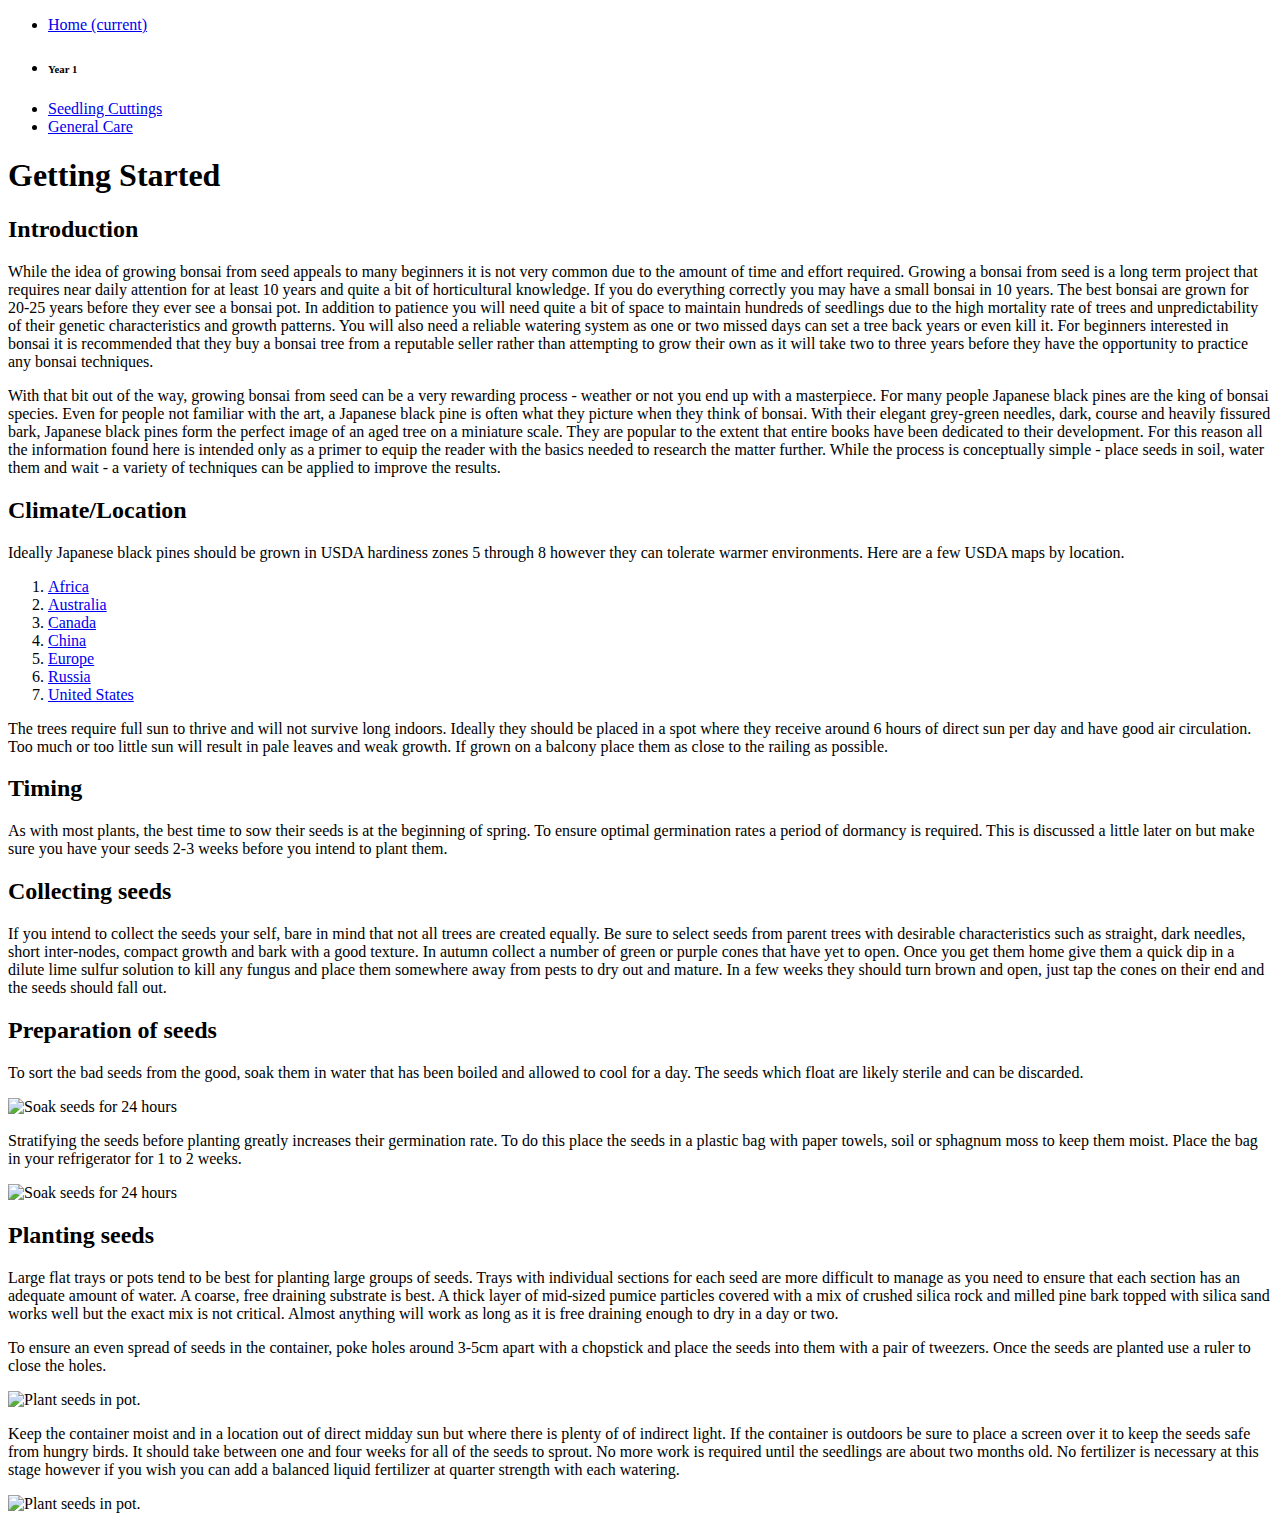
==== Getting Started.html @ ce612063 "Added list of USDA zone maps" ====
<!doctype html>
<html lang="en">
  <head>
    <meta charset="utf-8">
    <meta name="viewport" content="width=device-width, initial-scale=1, shrink-to-fit=no">
    <meta name="description" content="">
    <meta name="author" content="">

    <title>Growing JBP - Year 1</title>

    <!-- Bootstrap core CSS -->
    <link rel="stylesheet" href="https://stackpath.bootstrapcdn.com/bootstrap/4.1.3/css/bootstrap.min.css" integrity="sha384-MCw98/SFnGE8fJT3GXwEOngsV7Zt27NXFoaoApmYm81iuXoPkFOJwJ8ERdknLPMO" crossorigin="anonymous">

    <!-- Custom styles for this template -->
    <link href="dashboard.css" rel="stylesheet">

    <!-- Custom css-->
    <link href="styles.css" rel="stylesheet">
  </head>

  <body class = "infopage">


    <div class="container-fluid">
      <div class="row">
        <nav class="col-md-1 d-none d-md-block bg-light sidebar">
          <div class="sidebar-sticky">
            <ul class="nav flex-column">
              <li class="nav-item">
                <a class="nav-link active" href="./index.html">
                  <span data-feather="home"></span>
                  Home <span class="sr-only">(current)</span>
                </a>
              </li>
              <li>
                <h6 class="sidebar-heading d-flex justify-content-between align-items-center px-3 mt-4 mb-1 text-muted">
                  <span>Year 1</span>
                </h6>
              </li>
              <li class="nav-item">
                <a class="nav-link" href="./Seedling%20Cuttings.html">
                  <span data-feather="grid"></span>
                  Seedling Cuttings
                </a>
              </li>
              <li class="nav-item">
                <a class="nav-link" href="./General%20Care.html">
                  <span data-feather="grid"></span>
                  General Care
                </a>
              </li>
            </ul>
          </div>
        </nav>

        <main class="col-md-9 ml-sm-auto col-lg-10 px-4">
          <div class="d-flex justify-content-between flex-wrap flex-md-nowrap align-items-center pt-3 pb-2 mb-3 border-bottom">
            <h1 class="h1">Getting Started</h1>
          </div>

          <div>
            <h2>Introduction</h2>
            <p>
              While the idea of growing bonsai from seed appeals to many beginners it is not very common due to the amount of time and effort required.
              Growing a bonsai from seed is a long term project that requires near daily attention for at least 10 years and quite a bit of horticultural knowledge.
              If you do everything correctly you may have a small bonsai in 10 years. The best bonsai are grown for 20-25 years before they ever see a bonsai pot.
              In addition to patience you will need quite a bit of space to maintain hundreds of seedlings due to the high mortality rate of trees and unpredictability of their genetic characteristics and growth patterns.
              You will also need a reliable watering system as one or two missed days can set a tree back years or even kill it.
              For beginners interested in bonsai it is recommended  that they buy a bonsai tree from a reputable seller rather than attempting to grow their own as it will take two to three years before they have the opportunity to practice any bonsai techniques.
            </p>
            <p>
              With that bit out of the way, growing bonsai from seed can be a very rewarding process - weather or not you end up with a masterpiece.
              For many people Japanese black pines are the king of bonsai species. Even for people not familiar with the art, a Japanese black pine is often what they picture when they think of bonsai.
              With their elegant grey-green needles, dark, course and heavily fissured bark, Japanese black pines form the perfect image of an aged tree on a miniature scale.
              They are popular to the extent that entire books have been dedicated to their development. For this reason all the information found here is intended only as a primer to equip the reader with the basics needed to research the matter further.
              While the process is conceptually simple - place seeds in soil, water them and wait - a variety of techniques can be applied to improve the results.
            </p>
            <h2>Climate/Location</h2>
            <p>
              Ideally Japanese black pines should be grown in USDA hardiness zones 5 through 8 however they can tolerate warmer environments. Here are a few USDA maps by location.
            </p>
            <ol>
              <li><a href="https://www.backyardgardener.com/garden-forum-education/hardiness-zones/africa-hardiness-zone-map/">Africa</a></li>
              <li><a href="https://www.anbg.gov.au/gardens/research/hort.research/zones.html">Australia</a></li>
              <li><a href="http://www.planthardiness.gc.ca/?lang=en&m=24&speciesid=1000000&phz=phz1981-2010&bc=1">Canada</a></li>
              <li><a href="https://www.ars.usda.gov/midwest-area/ames/plant-introduction-research/docs/maps/page-2/">China</a></li>
              <li><a href="https://www.houzz.com/europeZoneFinder">Europe</a></li>
              <li><a href="http://www.mobot.org/MOBOT/Research/russia/climatic.shtml">Russia</a></li>
              <li><a href="https://planthardiness.ars.usda.gov/phzmweb/interactivemap.aspx">United States</a></li>
            </ol>
            <p>
              The trees require full sun to thrive and will not survive long indoors.
              Ideally they should be placed in a spot where they receive around 6 hours of direct sun per day and have good air circulation.
              Too much or too little sun will result in pale leaves and weak growth.
              If grown on a balcony place them as close to the railing as possible.
            </p>
            <h2>Timing</h2>
            <p>
              As with most plants, the best time to sow their seeds is at the beginning of spring.
              To ensure optimal germination rates a period of dormancy is required.
              This is discussed a little later on but make sure you have your seeds 2-3 weeks before you intend to plant them.
            </p>
            <h2>Collecting seeds</h2>
            <p>
              If you intend to collect the seeds your self, bare in mind that not all trees are created equally.
              Be sure to select seeds from parent trees with desirable characteristics such as straight, dark needles, short inter-nodes, compact growth and bark with a good texture.
              In autumn collect a number of green or purple cones that have yet to open.
              Once you get them home give them a quick dip in a dilute lime sulfur solution to kill any fungus and place them somewhere away from pests to dry out and mature.
              In a few weeks they should turn brown and open, just tap the cones on their end and the seeds should fall out.
            </p>
            <h2>Preparation of seeds</h2>
            <p>
              To sort the bad seeds from the good, soak them in water that has been boiled and allowed to cool for a day. The seeds which float are likely sterile and can be discarded.
            </p>
            <img src="./Images/Getting%20Started%20-%20Soak.jpg" alt="Soak seeds for 24 hours">
            <p>
              Stratifying the seeds before planting greatly increases their germination rate.
              To do this place the seeds in a plastic bag with paper towels, soil or sphagnum moss to keep them moist.
              Place the bag in your refrigerator for 1 to 2 weeks.
            </p>
            <img src="./Images/Getting%20Started%20-%20Strat.jpg" alt="Soak seeds for 24 hours">
            <h2>Planting seeds</h2>
            <p>
              Large flat trays or pots tend to be best for planting large groups of seeds.
              Trays with individual sections for each seed are more difficult to manage as you need to ensure that each section has an adequate amount of water.
              A coarse, free draining substrate is best.
              A thick layer of mid-sized pumice particles covered with a mix of crushed silica rock and milled pine bark topped with silica sand works well but the exact mix is not critical.
              Almost anything will work as long as it is free draining enough to dry in a day or two.
            </p>
            <p>
              To ensure an even spread of seeds in the container, poke holes around 3-5cm apart with a chopstick and place the seeds into them with a pair of tweezers.
              Once the seeds are planted use a ruler to close the holes.
            </p>
            <img src="./Images/Getting%20Started%20-%20Seed%201.jpg" alt="Plant seeds in pot.">
            <p>
              Keep the container moist and in a location out of direct midday sun but where there is plenty of of indirect light.
              If the container is outdoors be sure to place a screen over it to keep the seeds safe from hungry birds.
              It should take between one and four weeks for all of the seeds to sprout. No more work is required until the seedlings are about two months old.
              No fertilizer is necessary at this stage however if you wish you can add a balanced liquid fertilizer at quarter strength with each watering.
            </p>
            <img src="./Images/Getting%20Started%20-%20Seed%202.jpg" alt="Plant seeds in pot.">
          </div>
        </main>
      </div>
    </div>

    <!-- Bootstrap core JavaScript
    ================================================== -->
    <!-- Placed at the end of the document so the pages load faster -->
    <script src="https://code.jquery.com/jquery-3.3.1.slim.min.js" integrity="sha384-q8i/X+965DzO0rT7abK41JStQIAqVgRVzpbzo5smXKp4YfRvH+8abtTE1Pi6jizo" crossorigin="anonymous"></script>
    <script>window.jQuery || document.write('<script src="../../assets/js/vendor/jquery-slim.min.js"><\/script>')</script>
    <script src="https://cdnjs.cloudflare.com/ajax/libs/popper.js/1.14.3/umd/popper.min.js" integrity="sha384-ZMP7rVo3mIykV+2+9J3UJ46jBk0WLaUAdn689aCwoqbBJiSnjAK/l8WvCWPIPm49" crossorigin="anonymous"></script>
    <script src="https://stackpath.bootstrapcdn.com/bootstrap/4.1.3/js/bootstrap.min.js" integrity="sha384-ChfqqxuZUCnJSK3+MXmPNIyE6ZbWh2IMqE241rYiqJxyMiZ6OW/JmZQ5stwEULTy" crossorigin="anonymous"></script>

    <!-- Icons -->
    <script src="https://unpkg.com/feather-icons/dist/feather.min.js"></script>
    <script>
      feather.replace()
    </script>
  </body>
</html>
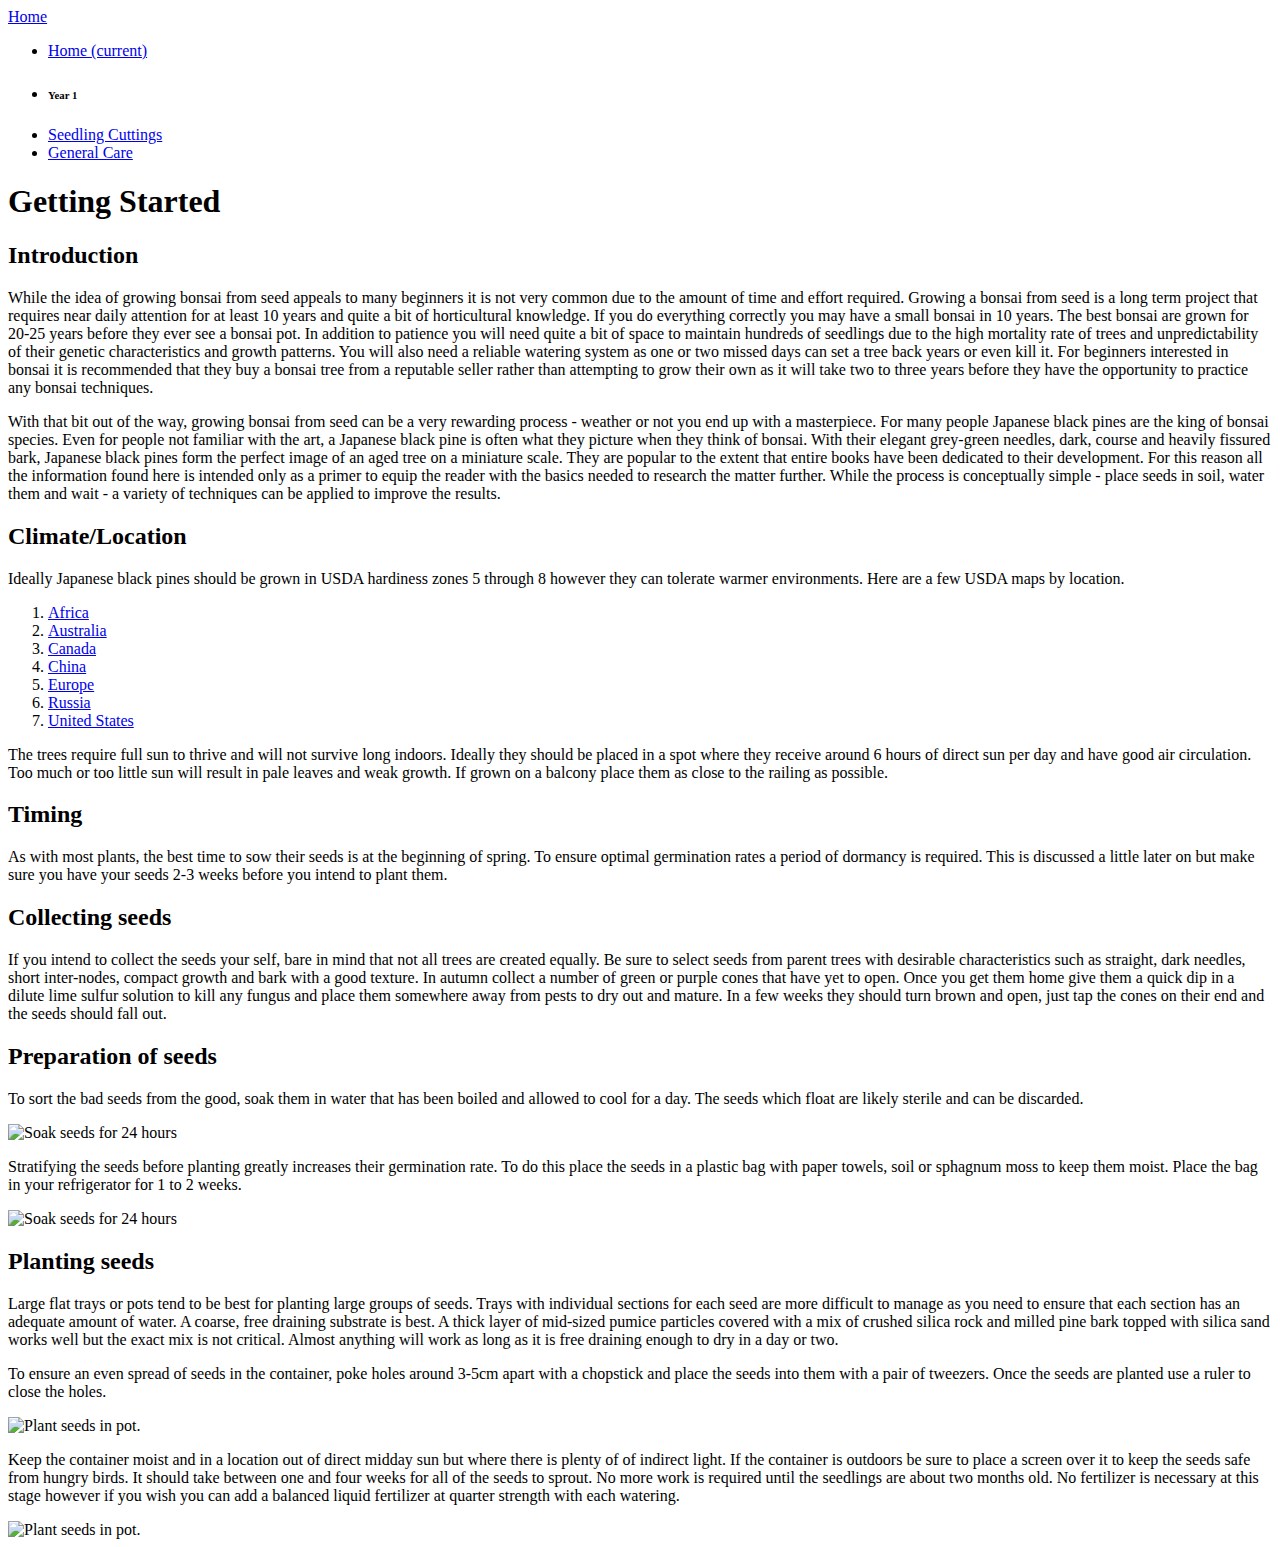
==== commit 11f3030a: "Added mobile navbar" ====
--- a/Getting Started.html
+++ b/Getting Started.html
@@ -20,7 +20,16 @@
 
   <body class = "infopage">
 
-
+    <div class = "mobileOnly">
+      <header class="masthead mb-auto">
+        <div class="inner">
+          <nav class="nav nav-masthead justify-content-center">
+            <a class="nav-link active" href="./index.html">Home</a>
+          </nav>
+        </div>
+      </header>
+    </div>
+    
     <div class="container-fluid">
       <div class="row">
         <nav class="col-md-1 d-none d-md-block bg-light sidebar">
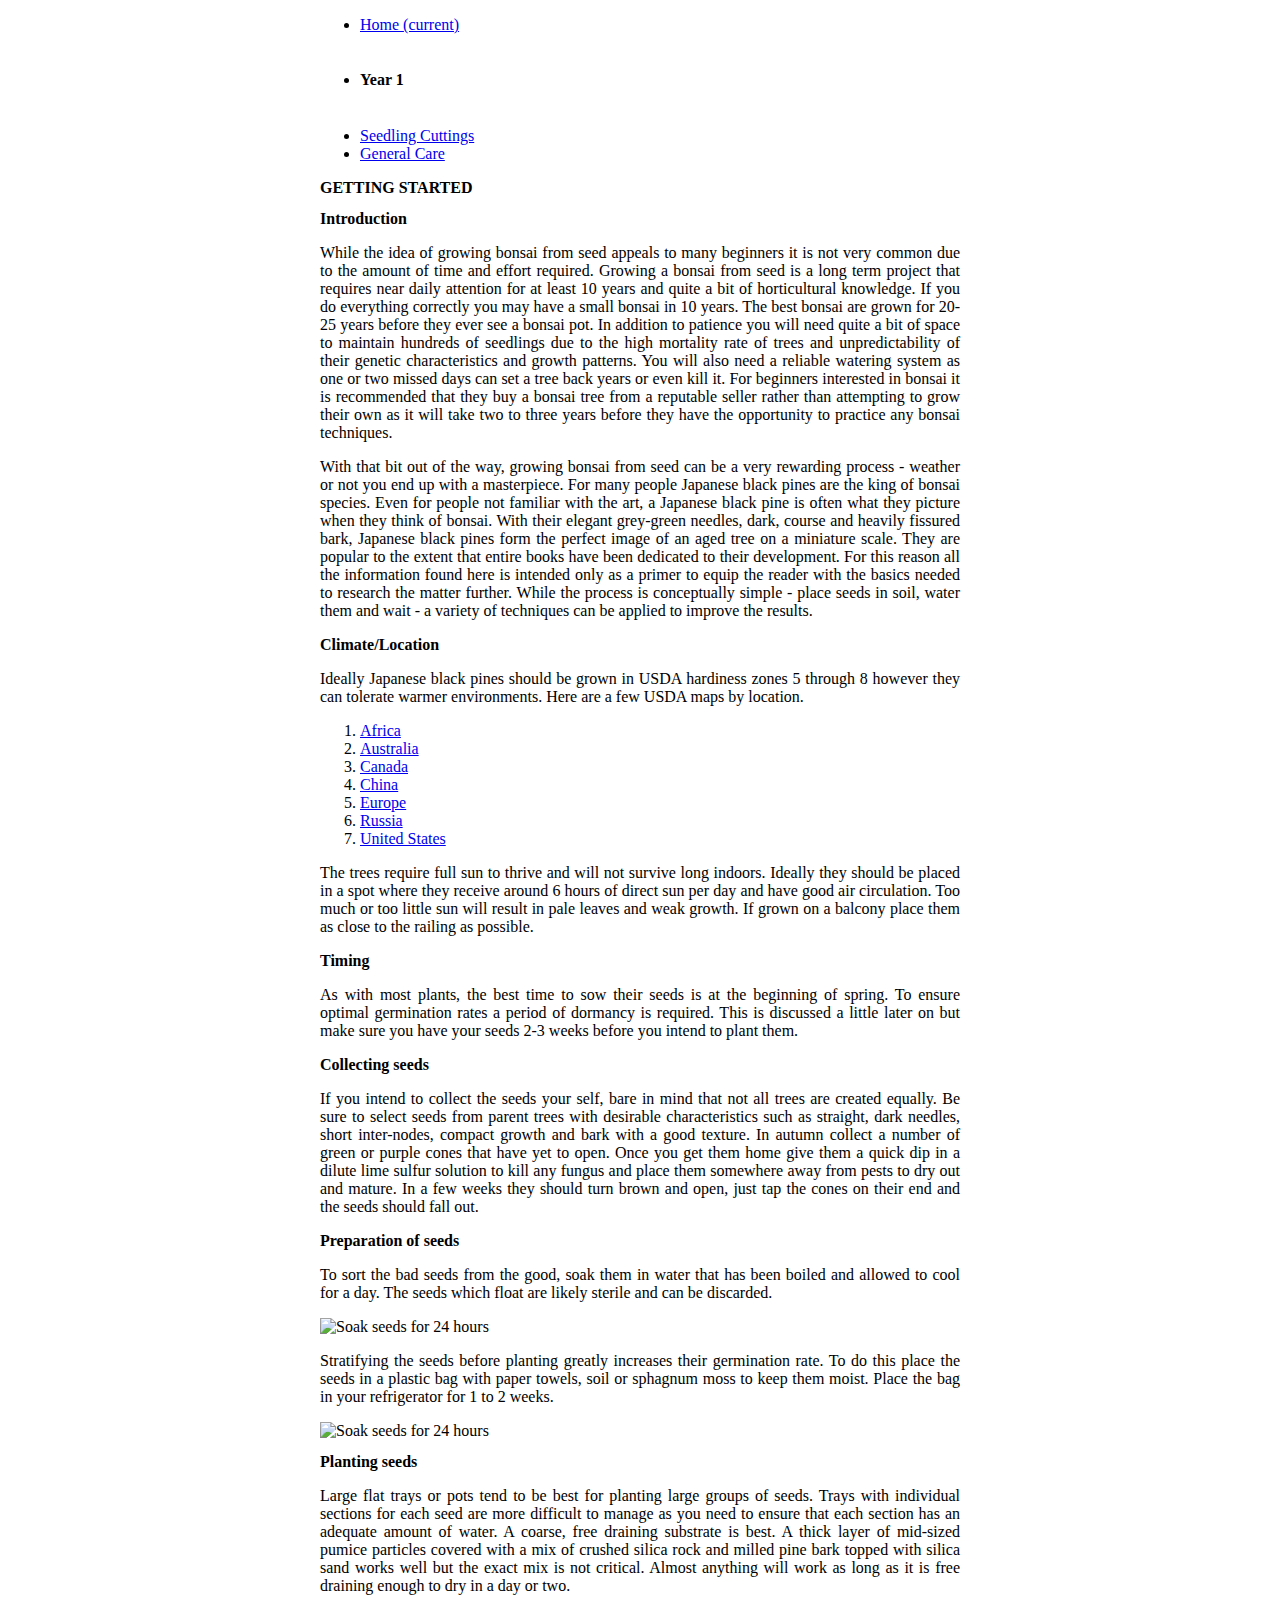
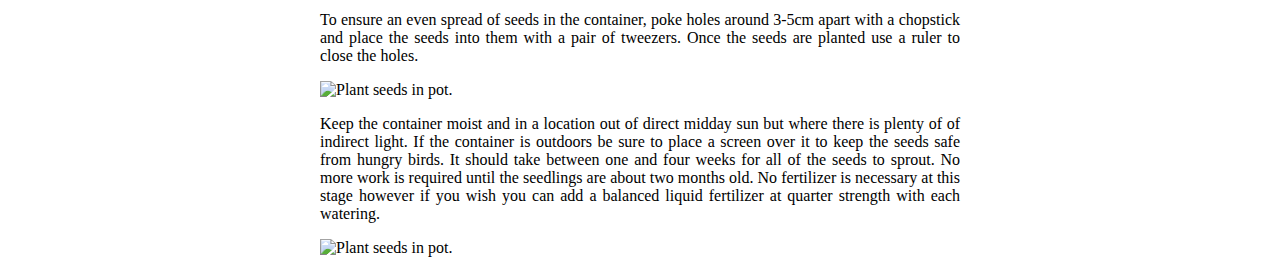
==== commit e4079e84: "Fixed scss file" ====
--- a/Getting Started.html
+++ b/Getting Started.html
@@ -21,7 +21,7 @@
   <body class = "infopage">
 
     <div class = "mobileOnly">
-      <header class="masthead mb-auto">
+      <header class="masthead mb-auto bg-dark">
         <div class="inner">
           <nav class="nav nav-masthead justify-content-center">
             <a class="nav-link active" href="./index.html">Home</a>
@@ -29,7 +29,7 @@
         </div>
       </header>
     </div>
-    
+
     <div class="container-fluid">
       <div class="row">
         <nav class="col-md-1 d-none d-md-block bg-light sidebar">
--- a/styles.css
+++ b/styles.css
@@ -0,0 +1,39 @@
+@media screen and (min-width: 600px) {
+  .mobileOnly {
+    display: none;
+  }
+}
+
+* {
+  font-size: 16px;
+  font-family: Segoe UI;
+}
+
+.infopage {
+  max-width: 50%;
+  margin-left: auto;
+  margin-right: auto;
+}
+
+img {
+  width: 50%;
+  height: auto;
+  display: block;
+  margin-bottom: 10px;
+  margin-top: 10px;
+}
+
+p {
+  text-align: center;
+  text-align: justify;
+}
+
+h1 {
+  text-transform: uppercase;
+  font-weight: bold;
+}
+
+h2 {
+  text-align: left;
+}
+/*# sourceMappingURL=styles.css.map */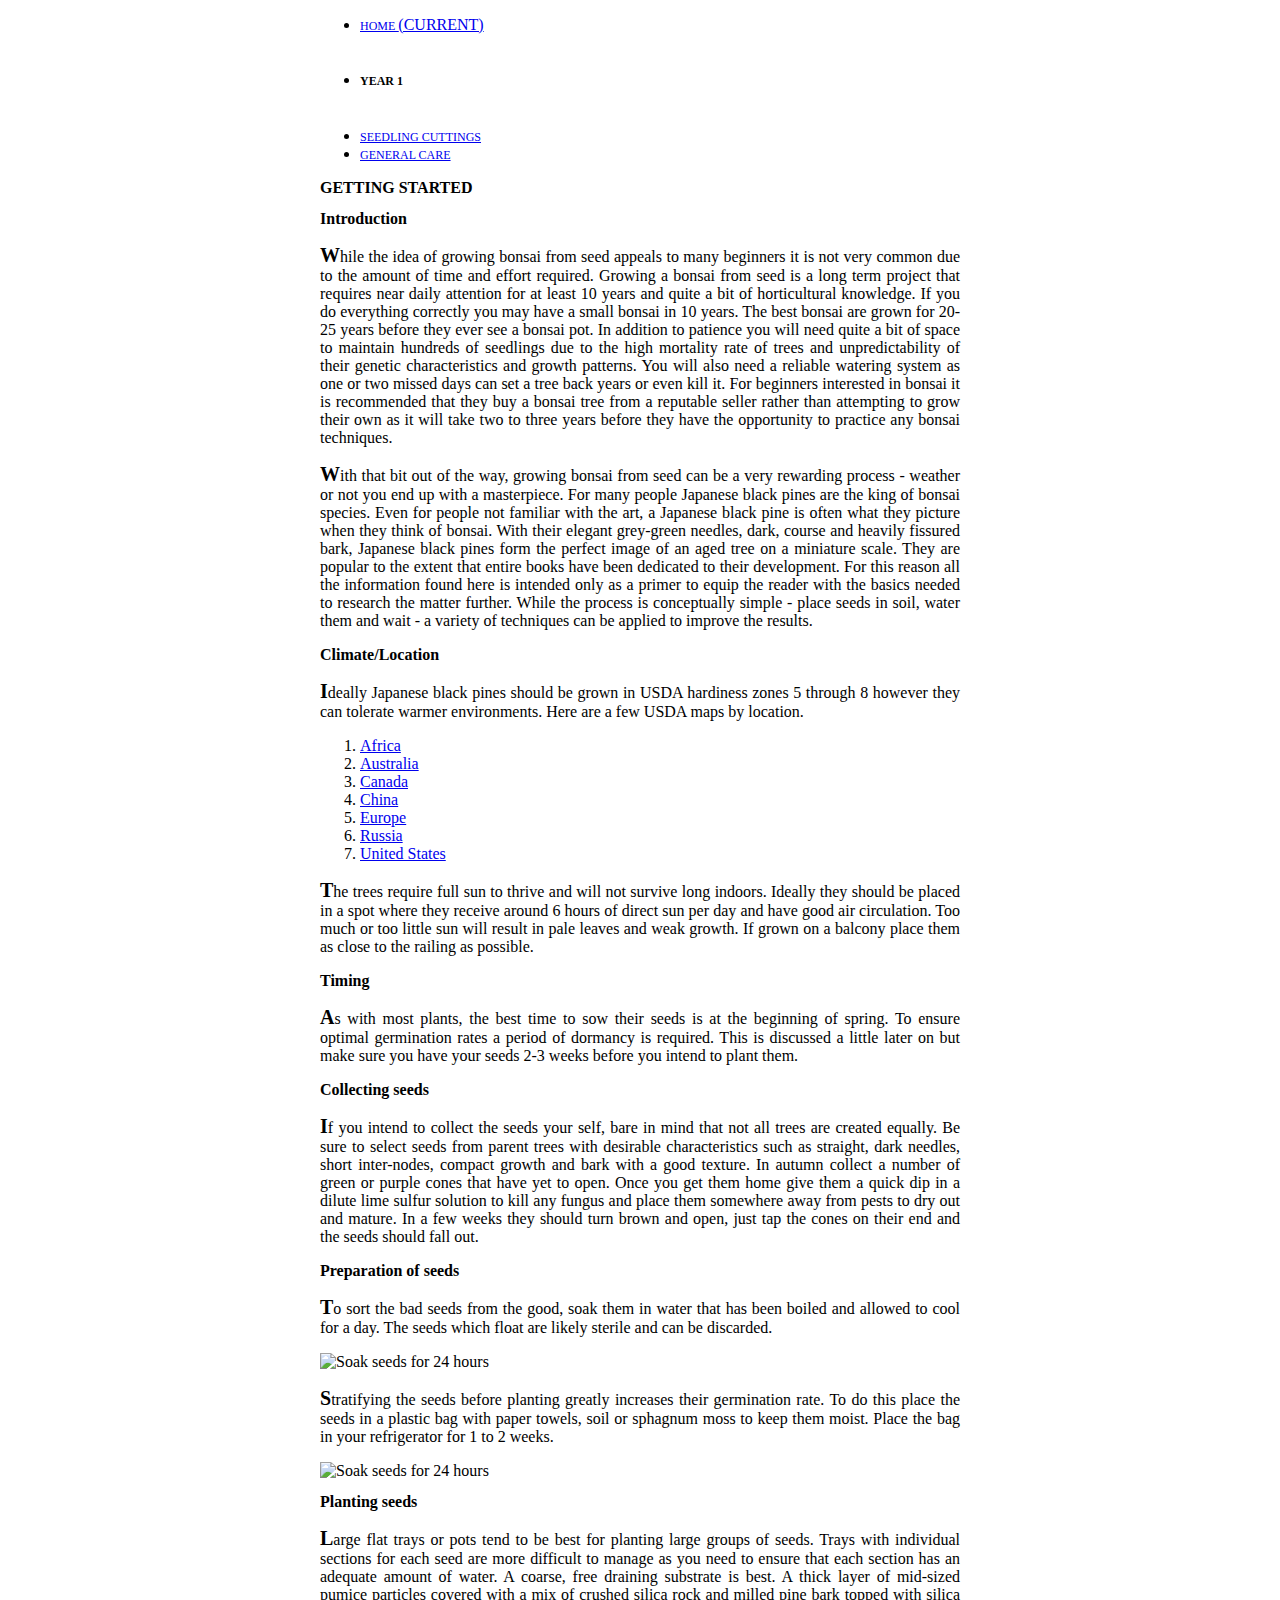
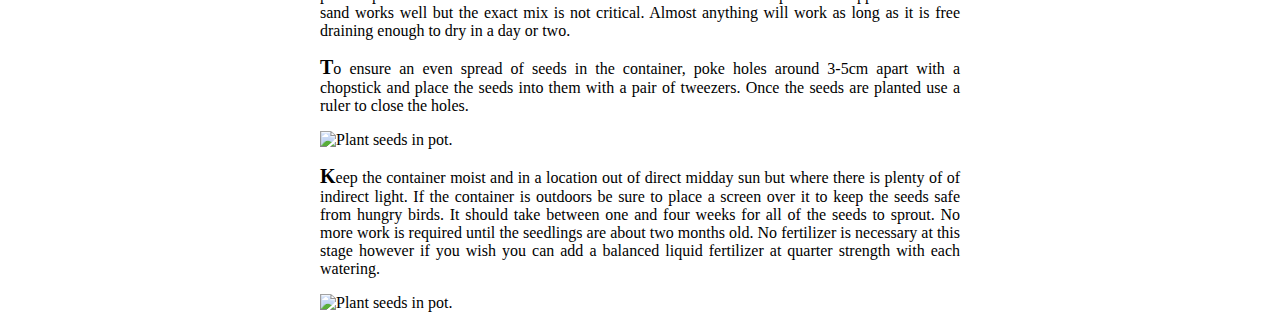
==== commit 361ad2ee: "More CSS changes" ====
--- a/Getting Started.html
+++ b/Getting Started.html
@@ -23,8 +23,11 @@
     <div class = "mobileOnly">
       <header class="masthead mb-auto bg-dark">
         <div class="inner">
-          <nav class="nav nav-masthead justify-content-center">
-            <a class="nav-link active" href="./index.html">Home</a>
+          <nav class="nav nav-masthead justify-content-left">
+            <a class="nav-link active" href="./index.html">
+              <span data-feather="home"></span>
+              Home
+            </a>
           </nav>
         </div>
       </header>
@@ -43,7 +46,7 @@
               </li>
               <li>
                 <h6 class="sidebar-heading d-flex justify-content-between align-items-center px-3 mt-4 mb-1 text-muted">
-                  <span>Year 1</span>
+                  <span id="navHead">Year 1</span>
                 </h6>
               </li>
               <li class="nav-item">
--- a/styles.css
+++ b/styles.css
@@ -9,14 +9,25 @@
   font-family: Segoe UI;
 }
 
+@media (min-width: 601px) {
+  .infopage {
+    max-width: 50%;
+  }
+}
+
+@media (max-width: 600px) {
+  .infopage {
+    max-width: 100%;
+  }
+}
+
 .infopage {
-  max-width: 50%;
   margin-left: auto;
   margin-right: auto;
 }
 
 img {
-  width: 50%;
+  width: 100%;
   height: auto;
   display: block;
   margin-bottom: 10px;
@@ -28,6 +39,12 @@
   text-align: justify;
 }
 
+p::first-letter {
+  font-size: 20px;
+  font-weight: bold;
+  text-indent: 10px;
+}
+
 h1 {
   text-transform: uppercase;
   font-weight: bold;
@@ -36,4 +53,14 @@
 h2 {
   text-align: left;
 }
+
+#navHead, .sidebar-sticky a {
+  text-transform: uppercase;
+  font-size: 12px;
+  text-align: left;
+}
+
+#navHead {
+  font-weight: bold;
+}
 /*# sourceMappingURL=styles.css.map */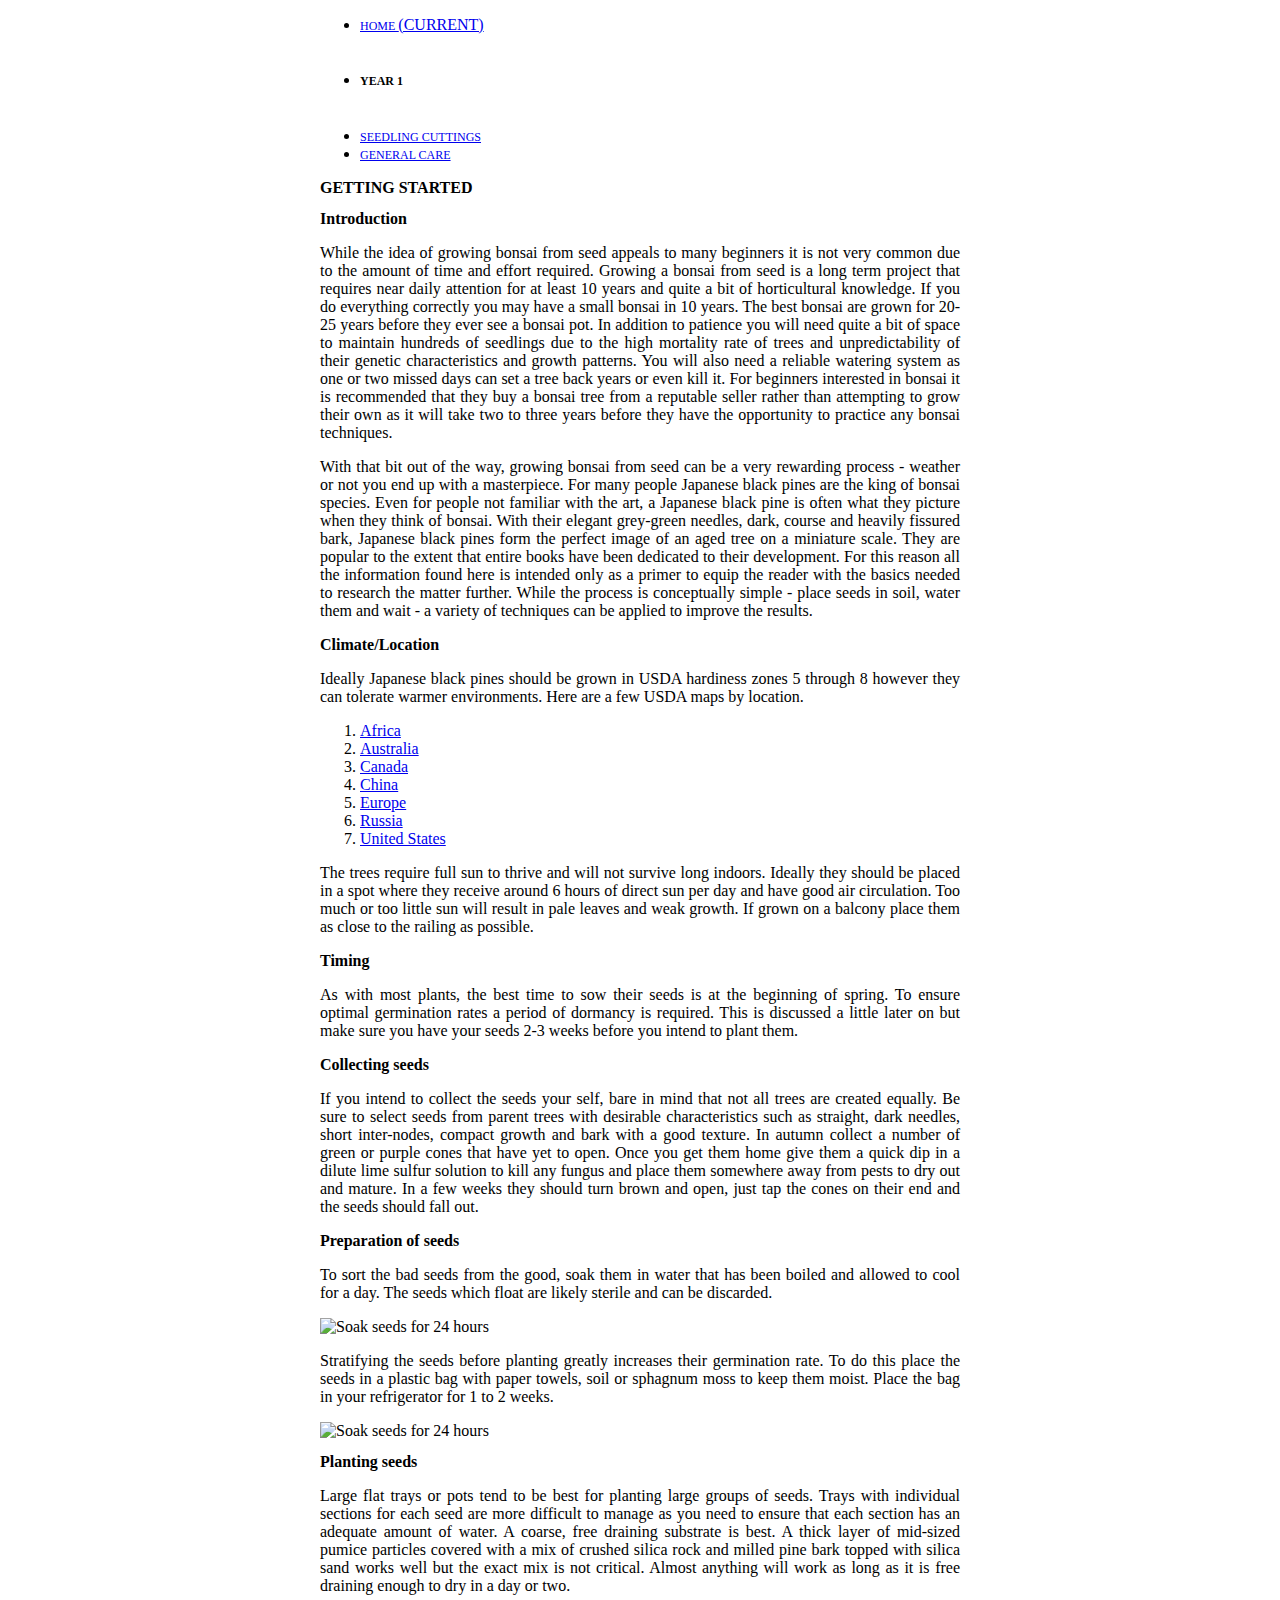
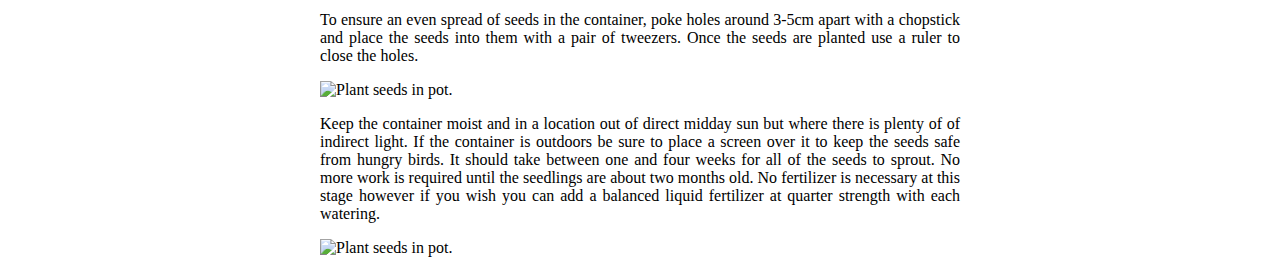
==== commit c0c7d4c5: "Readme updated" ====
--- a/Getting Started.html
+++ b/Getting Started.html
@@ -70,7 +70,7 @@
             <h1 class="h1">Getting Started</h1>
           </div>
 
-          <div>
+          <div class="bodyText">
             <h2>Introduction</h2>
             <p>
               While the idea of growing bonsai from seed appeals to many beginners it is not very common due to the amount of time and effort required.
--- a/styles.css
+++ b/styles.css
@@ -39,10 +39,9 @@
   text-align: justify;
 }
 
-p::first-letter {
+.bodyText > p p::first-letter {
   font-size: 20px;
   font-weight: bold;
-  text-indent: 10px;
 }
 
 h1 {
